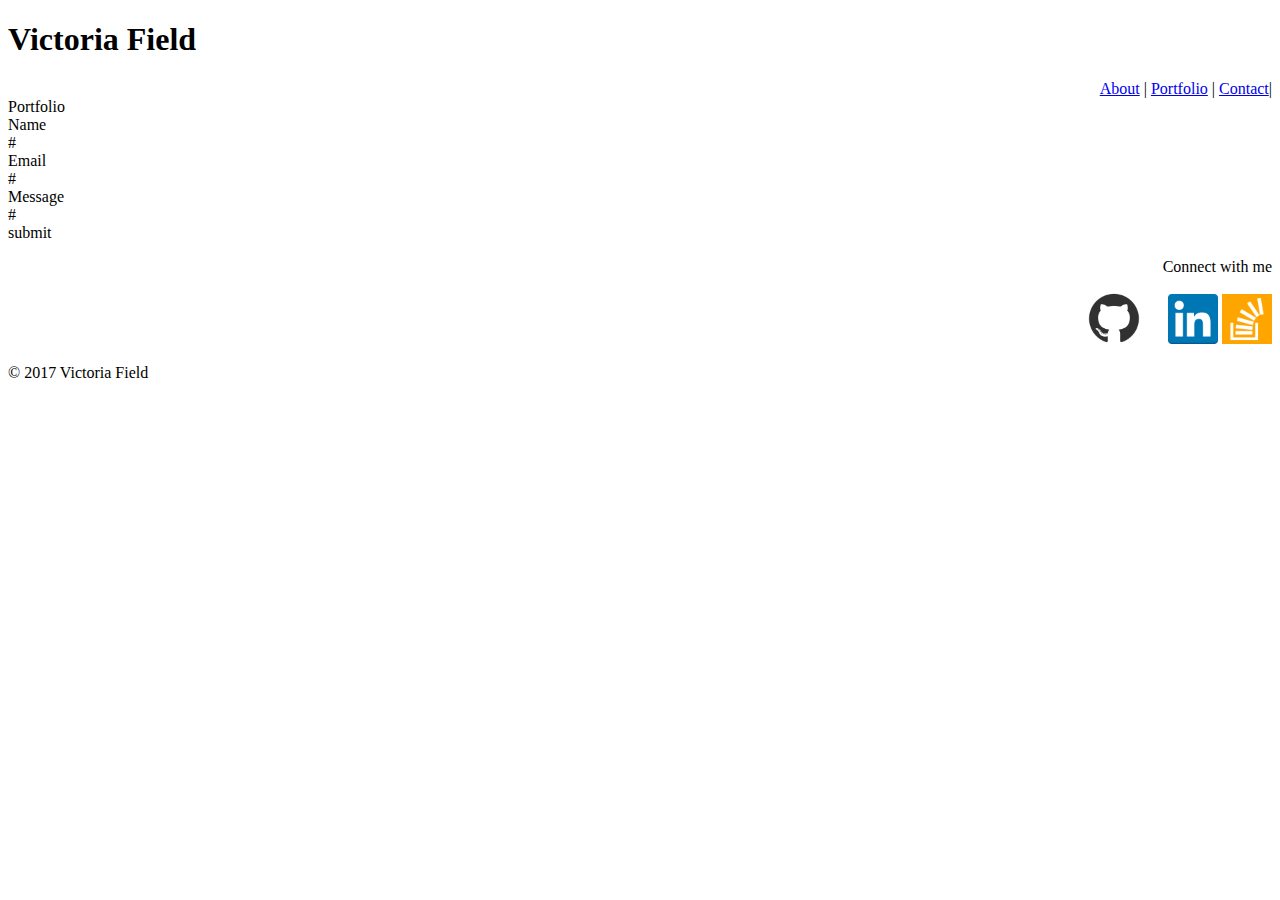
==== contact.html @ 341c2dd7 "added divs in contact and portfolio" ====
<!DOCTYPE html>
<html>
<head>
	<title>Contact Victoria Field</title>
</head>
<body>

<div> <!--page-->


<div> <!--head-->

<div align="left"> <!--name-->


	<h1>Victoria Field</h1>
</div> <!--name-->

<div align="right"> <!--nav-->
	<nav>
	<a href="/index/">About</a> |
	<a href="/portfolio/">Portfolio</a> |
	<a href="/contact/">Contact</a>|
</nav>
</div> <!--nav-->

</div> <!--head-->
<div> <!--Contact-->
	Portfolio
</div> <!--Contact-->

<div><!--name-->
Name
</div>
<div><!--name box-->
	#
</div>
<div><!--email-->
Email
</div>
<div><!--email box-->
	#
</div>
<div><!--message-->
Message
</div>
<div><!--message box-->
	#
</div>
<div>
submit
</div>
<div align="right"> <!--links-->
	<p>Connect with me</p>
	<a href="https://github.com/victoria-field"><img src="assets\images\github-mark.png" alt="github-mark" width="100" /></a>
	<a href="https://www.linkedin.com/in/victoria-field"><img src="assets\images\unnamed.png" width="50"></a>
	<a href="https://stackoverflow.com/users/8242550/vfield"><img src="assets\images\stackoverflow.png" width="50"></a>
</div> <!--links-->

<footer> <!--footer-->
	<p>&copy; 2017 Victoria Field</p>
</footer> <!--footer-->

</div><!--page>

</div> <!--page-->
</body>
</html>
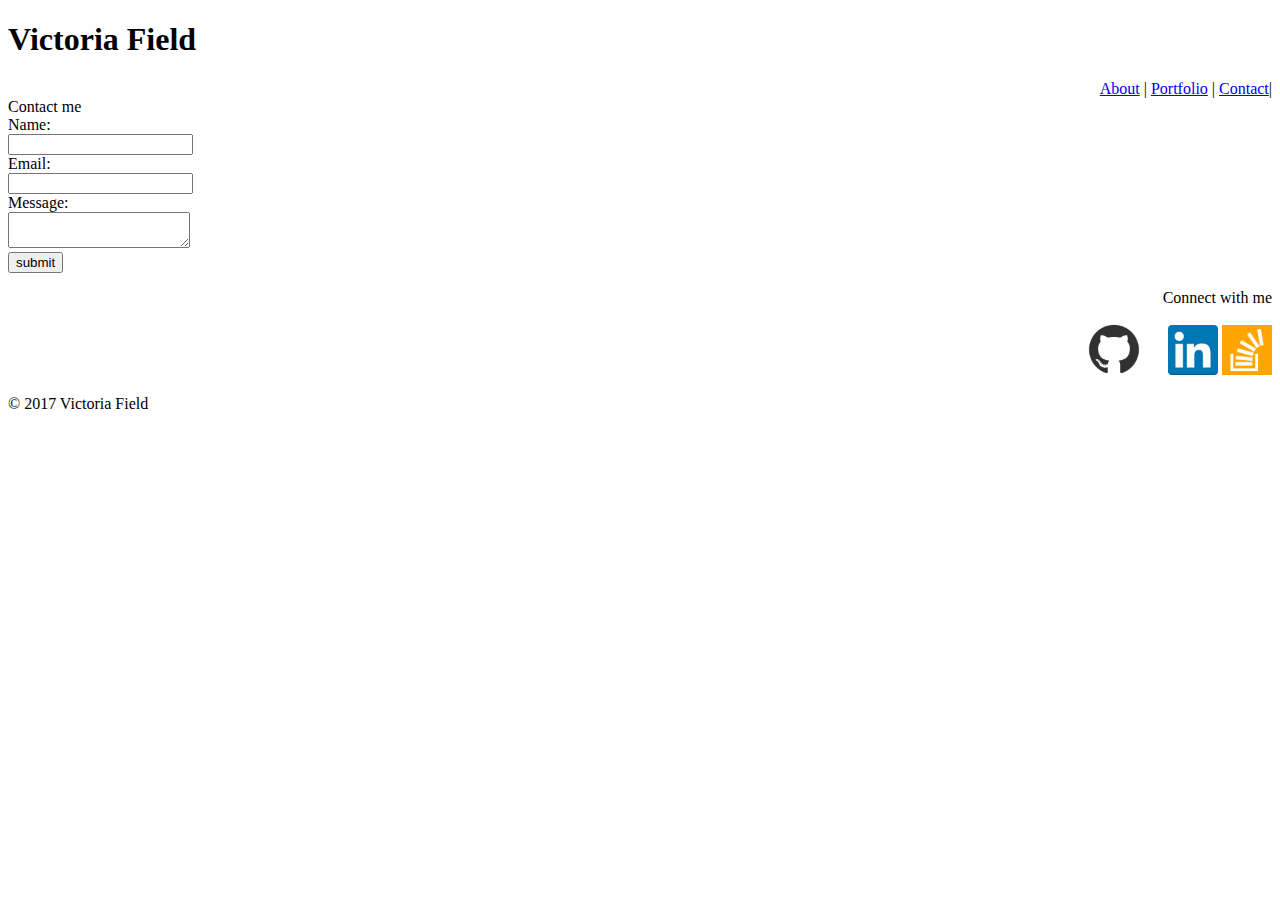
==== commit 502c3360: "I attempted to do this but ran into issues" ====
--- a/contact.html
+++ b/contact.html
@@ -25,31 +25,27 @@
 </div> <!--nav-->
 
 </div> <!--head-->
-<div> <!--Contact-->
-	Portfolio
-</div> <!--Contact-->
 
-<div><!--name-->
-Name
-</div>
-<div><!--name box-->
-	#
-</div>
-<div><!--email-->
-Email
-</div>
-<div><!--email box-->
-	#
-</div>
-<div><!--message-->
-Message
-</div>
-<div><!--message box-->
-	#
-</div>
-<div>
-submit
-</div>
+<form action="mailto:victoria.shadid@gmail.com">
+	<div> <!--Contact-->
+		Contact me
+	</div> <!--Contact-->
+
+
+	Name:<br>
+
+	<input type="text" name="Name"><br><!--name box-->
+	
+	Email:<br>
+
+	<input type="text" name="Email"><br>
+
+	Message:<br>
+	<textarea></textarea><br>
+	<button>submit</button><br>
+
+
+
 <div align="right"> <!--links-->
 	<p>Connect with me</p>
 	<a href="https://github.com/victoria-field"><img src="assets\images\github-mark.png" alt="github-mark" width="100" /></a>
